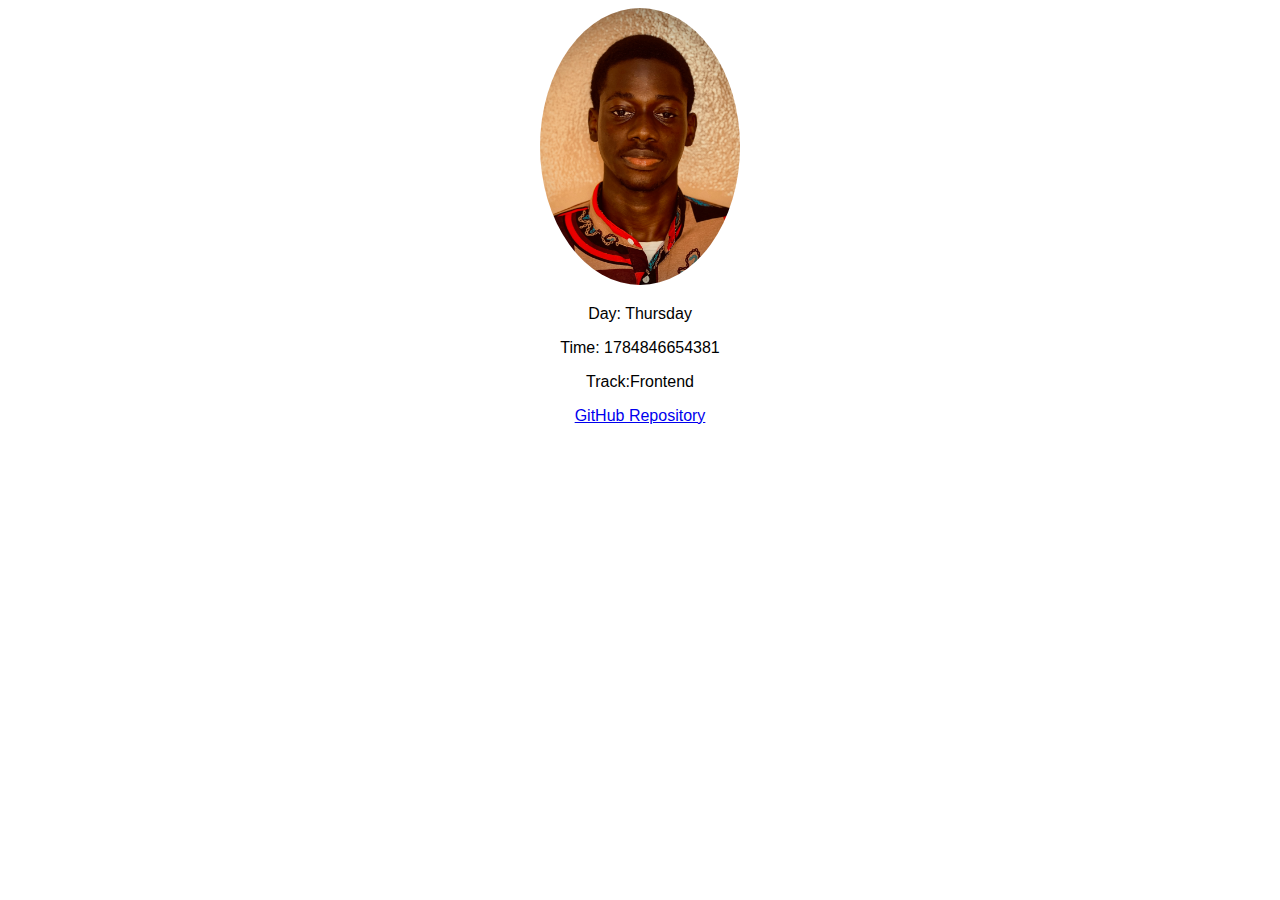
==== index.html @ 5e6317d3 "upload image" ====
<!DOCTYPE html>
<html lang="en">
<head>
    <meta charset="UTF-8">
    <meta http-equiv="X-UA-Compatible" content="IE=edge">
    <meta name="viewport" content="width=device-width, initial-scale=1.0">
    <title>Stage One</title>
    <link rel="stylesheet" type="text/css" href="index.css">
    <script src="index.js"></script>
</head>
<body>
        <!--Slack Name-->
        <div data-testid="slackUserName"></div>
        <!-- Slack Display Picture -->
        <img src="solo.jpg" alt="My Slack Profile Picture" data-testid="slackDisplayImage">

        <!-- Current Day of the Week -->
        <p data-testid="currentDayOfTheWeek"></p>

        <!-- Current UTC Time -->
        <p data-testid="currentUTCTime"></p>

        <!-- Track -->
        <p data-testid="myTrack">Track:Frontend</p>

        <!-- GitHub URL -->
        <p><a href="https://github.com/yourusername/your-repo" data-testid="githubURL">GitHub Repository</a></p>

</body>
</html>
---- index.css ----
body {
    font-family: Arial, sans-serif;
    text-align: center;
}
img {
    max-width: 200px;
    border-radius: 70%;
}
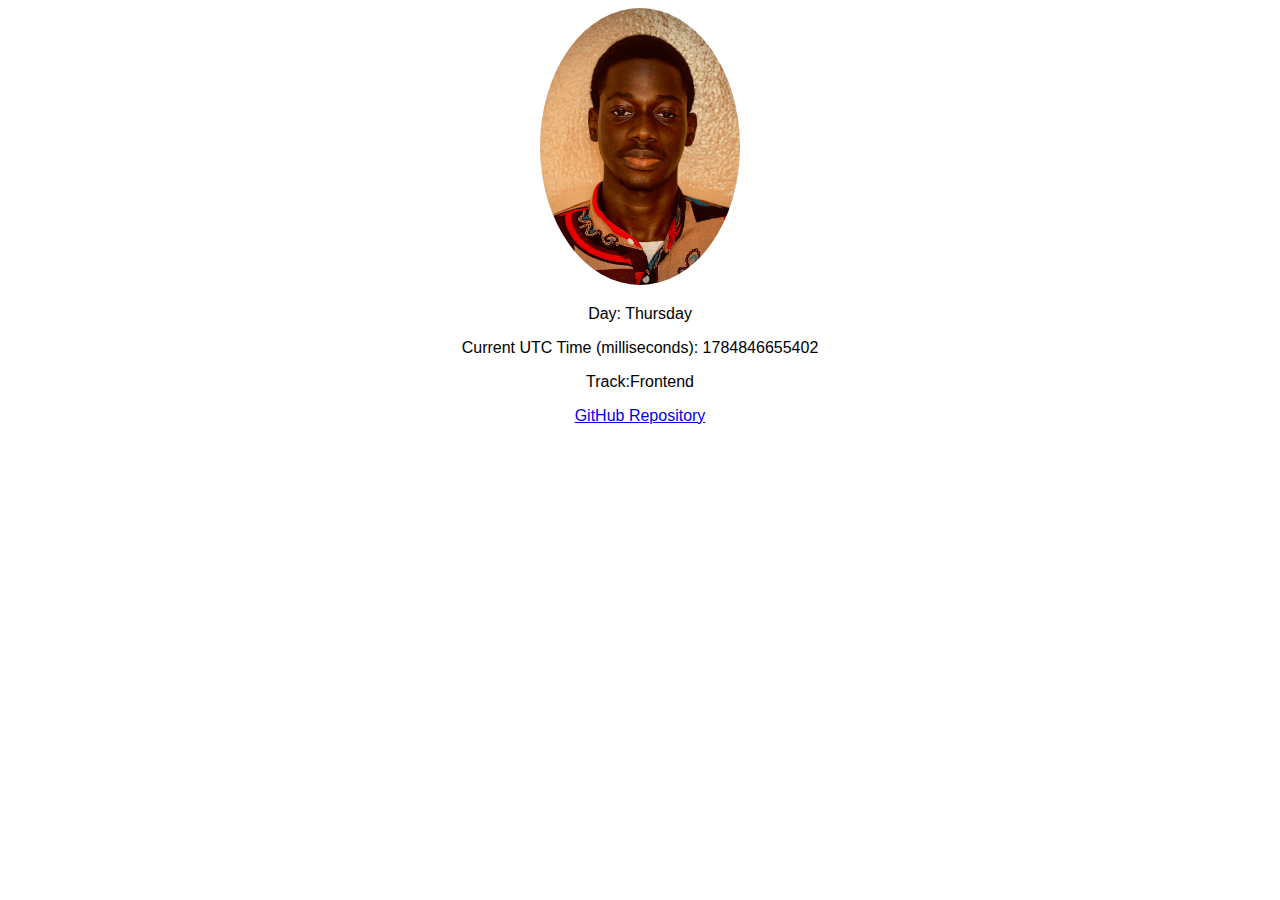
==== commit 28195aa2: "file upload" ====
--- a/index.html
+++ b/index.html
@@ -24,7 +24,7 @@
         <p data-testid="myTrack">Track:Frontend</p>
 
         <!-- GitHub URL -->
-        <p><a href="https://github.com/yourusername/your-repo" data-testid="githubURL">GitHub Repository</a></p>
+        <p><a href="https://github.com/KingoSolo/HNG-Tasks.git" data-testid="githubURL">GitHub Repository</a></p>
 
 </body>
 </html> 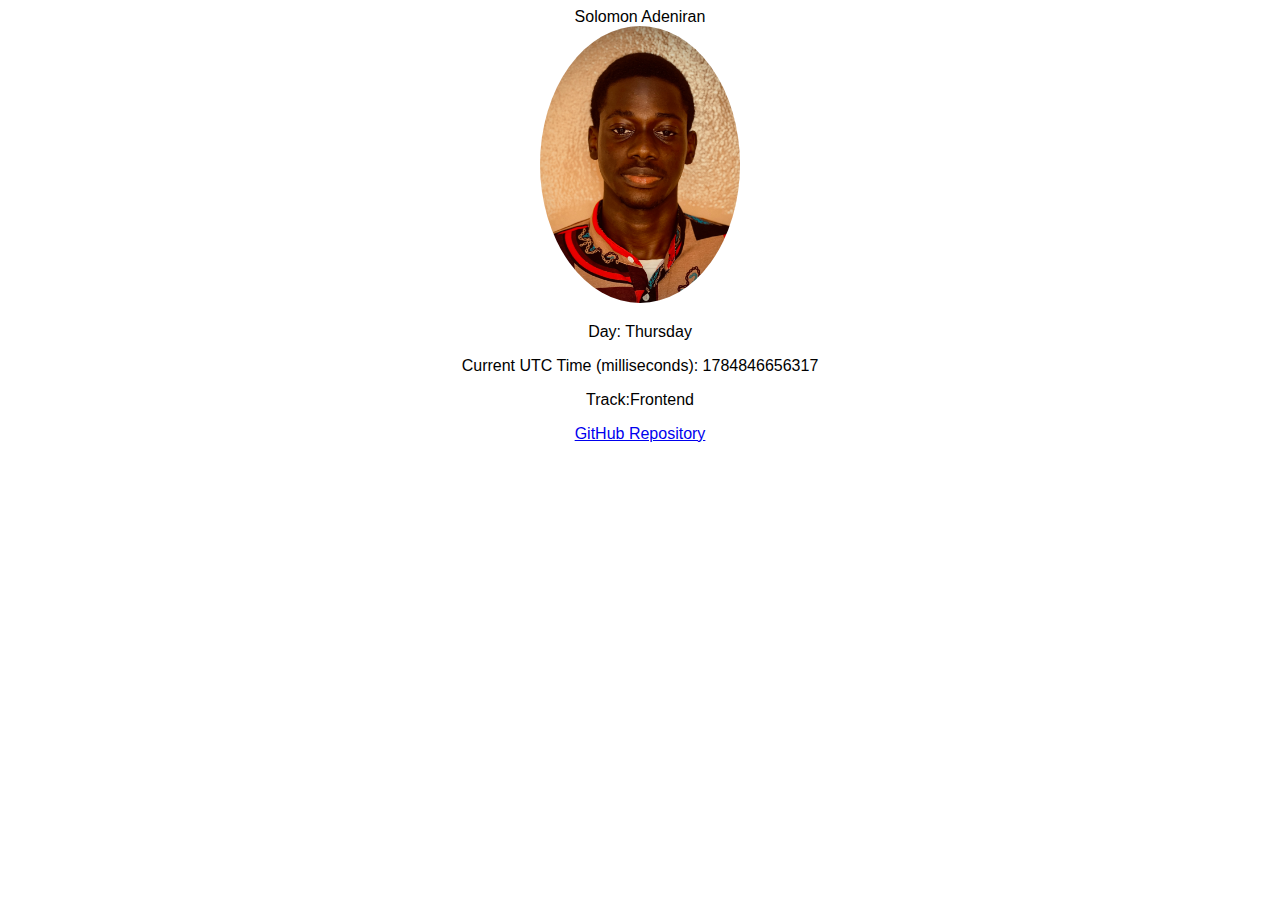
==== commit a44eb568: "update code" ====
--- a/index.html
+++ b/index.html
@@ -10,7 +10,7 @@
 </head>
 <body>
         <!--Slack Name-->
-        <div data-testid="slackUserName"></div>
+        <div data-testid="slackUserName">Solomon Adeniran</div>
         <!-- Slack Display Picture -->
         <img src="solo.jpg" alt="My Slack Profile Picture" data-testid="slackDisplayImage">
 
